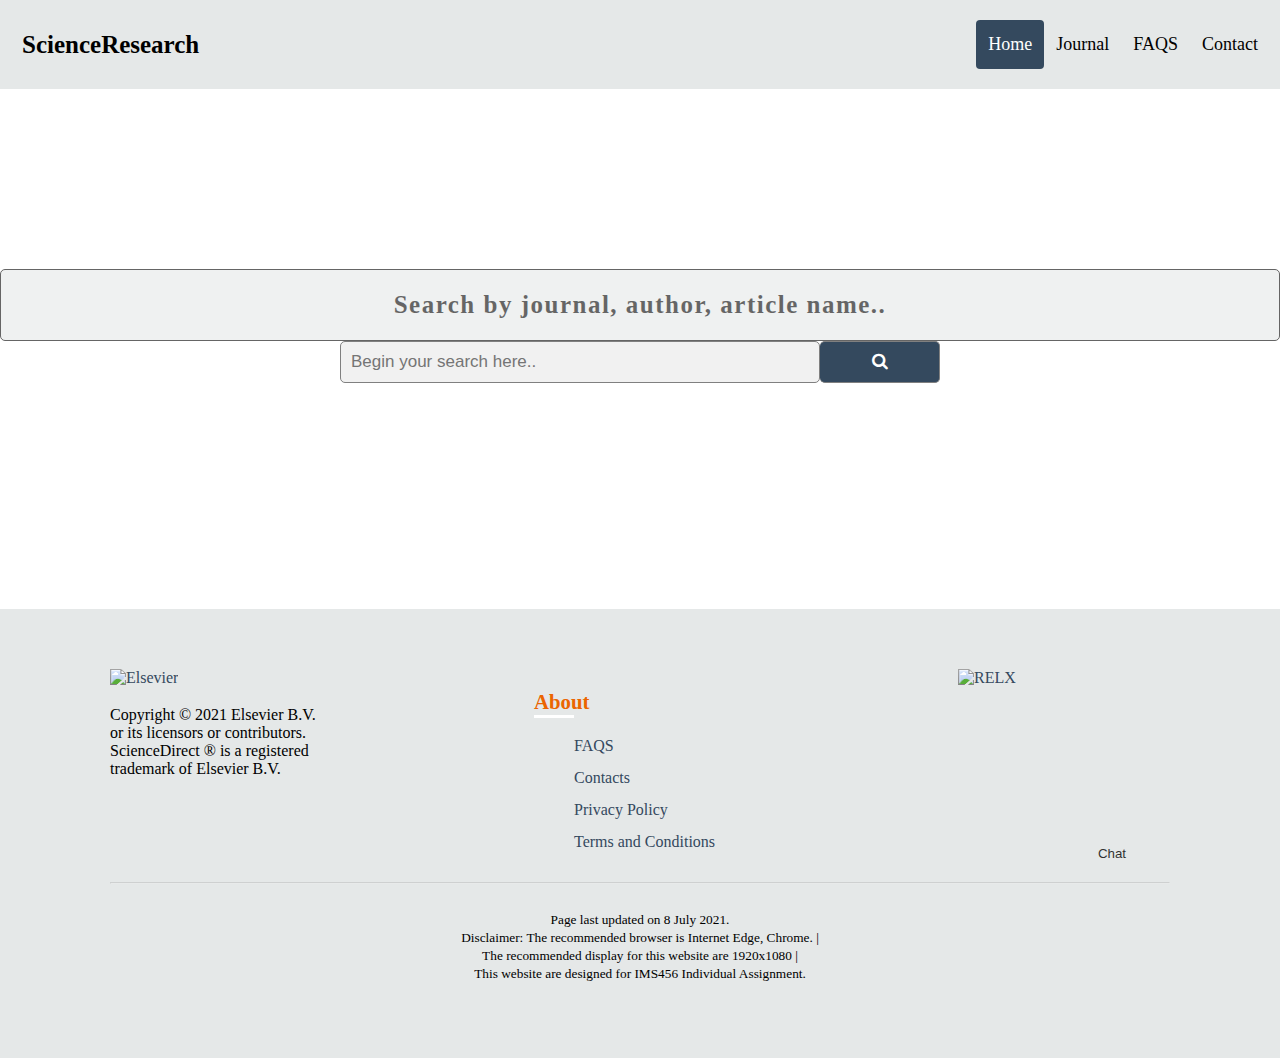
==== index.html @ 88f9bab0 "Add files via upload" ====
<!DOCTYPE html>
<html lang="en">
<head> 
<title>Science Research | HOME</title>
<meta name="description" content="Corporate Website">
  <meta name="keywords" content="corporate website">
  <meta name="author" content="Qhursiah, Qhursiah Ariffin">
  <meta name="viewport" content="width=device-width, initial-scale=1.0">
<link rel="stylesheet" type="text/css" href="style.css" />
<link rel="shortcut icon" href="image/icon.png" type="image/x-icon">
<link rel="stylesheet" href="https://cdnjs.cloudflare.com/ajax/libs/font-awesome/4.7.0/css/font-awesome.min.css">
</head>
<body align="center">


<div class="header">
	<a href="#default" class="logo">ScienceResearch</a>
  <div class="header-right">
    <a class="active" href="index.html">Home</a>
    <a href="journal.html">Journal</a>
    <a href="faqs.html">FAQS</a>
	<a href="contact.html">Contact</a>
  </div>
</div>


<div class="bg-img">
<br><br><br><br><br><br><br><br><br><br>
<div class="transbox">
<p>Search by journal, author, article name..</p>
</div>
<form class="example" action="journal.html" target="_self" style="margin:auto;max-width:600px">
  <input type="text" placeholder="Begin your search here.." name="search">
  <button type="submit"><i class="fa fa-search"></i></button>
</form>
</div>

<button class="open-button" onclick="openForm()">Chat</button>

<div class="chat-popup" id="myForm">
  <form action="action.html" class="form-container">
    <h1>Chat</h1>

    <label for="msg"><b>Message</b></label>
    <textarea placeholder="Type message.." name="msg" required></textarea>

    <button type="submit" class="btn">Send</button>
    <button type="button" class="btn cancel" onclick="closeForm()">Close</button>
  </form>
</div>

<script>
function openForm() {
  document.getElementById("myForm").style.display = "block";
}

function closeForm() {
  document.getElementById("myForm").style.display = "none";
}
</script>

    <footer align="left">
        <div class="container_footer">
            <div class="footer-content">
                <div class="items">
                    <a href="https://www.elsevier.com/en-xs" class="logo" target="_blank"><img src="image/publisher.png" alt="Elsevier" style="width:130px"></a>  
                    <p> Copyright © 2021 Elsevier B.V. or its licensors or contributors. ScienceDirect ® is a registered trademark of Elsevier B.V.</p>
                </div>

                <div class="items">
                    <h3> About</h3>
                    <ul>
                        <li><a href="faqs.html">FAQS</a></li>
                        <li><a href="contact.html">Contacts</a></li>
                        <li><a href="https://www.elsevier.com/about/policies/privacy-principles" target="_blank">Privacy Policy</a></li>
                        <li><a href="https://www.elsevier.com/legal/elsevier-website-terms-and-conditions" target="_blank">Terms and Conditions</a></li>
                    </ul>                          
                </div>
				
				<div class="items">
                    <a href="https://www.relx.com/" class="logo1" target="_blank"><img src="image/relx.png" alt="RELX" style="width:130px"></a>                          
                </div>

            </div>
            <hr>
            <p class="end"><small>Page last updated on 8 July 2021. <br>Disclaimer: The recommended browser is Internet Edge, Chrome. |
  <br>The recommended display for this website are 1920x1080 |<br>This website are designed for IMS456 Individual Assignment.</small></p>
        </div>
    </footer>

</body>
</html>
---- style.css ----
@import url(https://stackpath.bootstrapcdn.com/font-awesome/4.7.0/css/font-awesome.min.css);
* {box-sizing: border-box;}

body { 
  margin: 0;
  font-family: verdana;
}

.header {
  overflow: hidden;
  background-color: #E5E8E8;
  padding: 20px 10px;
}

.header a {
  float: left;
  color: black;
  text-align: center;
  padding: 12px;
  text-decoration: none;
  font-size: 18px; 
  line-height: 25px;
  border-radius: 4px;
}

.header a.logo {
  font-size: 25px;
  font-weight: bold;
  color:#000;
}

.header a:hover {
  background-color: #ddd;
  color: #34495E;
}

.header a.active {
  background-color: #34495E;
  color: white;
}

.header-right {
  float: right;
}

@media screen and (max-width: 500px) {
  .header a {
    float: none;
    display: block;
    text-align: left;
  }
  
  .header-right {
    float: none;
  }
}
.bg-img {
  /* The image used */
  background-image: url("image/bg1.jpg");
  min-height: 520px;

  /* Center and scale the image nicely */
  background-position: center;
  background-repeat: no-repeat;
  background-size: cover;
  position: relative;
}
div.transbox p{
	font-weight: bold;
	color: #000;
	font-size: 25px;
	letter-spacing: 1.5px;
	line-height: 20px;
}
div.transbox {
  background-color: #E5E8E8;
  border: 1px solid black;
  opacity: 0.6;
  border-radius: 5px;
}
form.example input[type=text] {
  padding: 10px;
  font-size: 17px;
  border: 1px solid grey;
  float: left;
  width: 80%;
  background: #f1f1f1;
  border-radius: 5px;
  box-shadow: 0px 1px 5px 3px rgba(0.0.0.0.12);
}

form.example button {
  float: left;
  width: 20%;
  padding: 10px;
  background: #34495E;
  color: white;
  font-size: 17px;
  border: 1px solid grey;
  border-left: none;
  cursor: pointer;
  border-radius: 5px;
  box-shadow: 0px 1px 5px 3px rgba(0.0.0.0.12);
}

form.example button:hover {
  background: #E5E8E8;
}

form.example::after {
  content: "";
  clear: both;
  display: table;
}

footer{
    background: #E5E8E8;
    color: #000;
    padding: 60px 0;
}
.container_footer{
    width: 100%;
    max-width: 1100px;
    padding: 0 20px;
    margin: 0 auto;
}
li{
    list-style: none;
    line-height: 2;
}
a{
    text-decoration: none;
    color: #34495E;
}
.footer-content{
    display: flex;
    justify-content: space-between;
    align-items: flex-start;
    flex-wrap: wrap;
}
.items{
    flex-basis: 20%;
}
.items p{
    margin: 1.2em 0;
}
.items h3{
    position: relative;
    font-size: 1.3em;
    margin-bottom: 1rem;
    color: #eb6500;
}
.items h3::after{
    content:"";
    position: absolute;
    width: 40px;
    height: 3px;
    background: #fff;
    bottom: -4px;
    left: 0;
}
hr{
    opacity: .3;
}
footer .end{
    text-align: center;
    padding: 10px 0 0 0;
}
@media (max-width:640px){
    .items{
    flex-basis: 80%;
    margin: auto;
}

}

.container {
  position: relative;
  width: 50%;
  max-width: 300px;
  left: 38%;
}

.image {
  display: block;
  width: 100%;
  height: auto;
}

.overlay {
  position: absolute; 
  bottom: 0; 
  background: rgb(0, 0, 0);
  background: rgba(0, 0, 0, 0.5); /* Black see-through */
  color: #f1f1f1; 
  width: 100%;
  transition: .5s ease;
  opacity:0;
  color: white;
  font-size: 20px;
  padding: 20px;
  text-align: center;
}

.container:hover .overlay {
  opacity: 1;
}

.column {
  float: left;
  width: 45%;
  position: center;
  padding: 10px;
}

/* Clear floats after the columns */
.row:after {
  content: "";
  display: table;
  clear: both;
}

/* Responsive layout - makes the two columns stack on top of each other instead of next to each other */
@media screen and (max-width: 600px) {
  .column {
    width: 100%;
  }
}
.container {
  position: relative;
  width: 100%;
  left: 100px;
}

.image {
  opacity: 1;
  display: block;
  width: 100%;
  height: auto;
  transition: .5s ease;
  backface-visibility: hidden;
}

.middle {
  transition: .5s ease;
  opacity: 0;
  position: absolute;
  top: 50%;
  left: 50%;
  transform: translate(-50%, -50%);
  -ms-transform: translate(-50%, -50%);
  text-align: center;
}

.container:hover .image {
  opacity: 0.3;
}

.container:hover .middle {
  opacity: 1;
}

.text {
  background-color: #34495E;
  color: white;
  font-size: 16px;
  padding: 16px 32px;
}

.column a {
  float: center;
  color: #000;
  text-align: center;
  padding: 14px 16px;
  text-decoration: none;
  font-size: 19px;
  border-bottom: 3px solid transparent;
}

.column a:hover {
  border-bottom: 3px solid #eb6500;
  color: #eb6500;
}

.contact {
  border-radius: 5px;
  background-color: #f2f2f2;
  padding: 20px;
}
.button2 {
	background-color: #34495E;
	border: none;
	color: white;
	padding: 20px;
	text-align: center;
	text-decoration: none;
	display: inline-block;
	font-size: 16px;
	margin: 4px 2px;
	cursor: pointer;
	border-radius: 80px;
	}
.bg-img1 {
  /* The image used */
  background-image: url("image/bg1.jpg");
  min-height: 600px;

  /* Center and scale the image nicely */
  background-position: center;
  background-repeat: no-repeat;
  background-size: cover;
  position: relative;
}
.bg-img1 h1{
	color: #fff;
}
.container_faq {
	color:#34495E;
}
.collapsible {
  background-color: #f2f2f2;
  color: black;
  cursor: pointer;
  padding: 18px;
  width: 100%;
  border: none;
  text-align: left;
  outline: none;
  font-size: 15px;
  	letter-spacing: 1.5px;
	line-height: 15px;
}

.active, .collapsible:hover {
  background-color: #34495E;
  color: white;
}

.content {
  padding: 0 100px;
  display: none;
  overflow: hidden;
  background-color: #34495E;
  color: white;
  	letter-spacing: 1.0px;
	line-height: 30px;
}
.content a{
	text-decoration: none;
	color: white;
}
.content a:hover {
  border-bottom: 3px solid #E5E8E8;
  color: #E5E8E8;
}

.column1 {
  float: left;
  width: 20%;
  position: center;
  padding: 10px;
}
.column1 h2{
	float: left;
	left: 70px;
	position: relative;
	color: #eb6500;
}
.column2 {
  float: left;
  width: 80%;
  position: center;
  padding: 10px;
}

/* Clear floats after the columns */
.row:after {
  content: "";
  display: table;
  clear: both;
}
@media screen and (max-width: 600px) {
  .column1 {
    width: 100%;
  }
}
@media screen and (max-width: 600px) {
  .column2 {
    width: 100%;
  }
}
.accordion {
  background-color: #eee;
  color: #000;
  cursor: pointer;
  padding: 18px;
  width: 90%;
  border: none;
  text-align: left;
  outline: none;
  font-size: 15px;
  transition: 0.4s;
}

.active, .accordion:hover {
  background-color: #ccc; 
}

.panel {
  padding: 0 90px;
  display: none;
  background-color: white;
  overflow: hidden;
  position: left;
}
.panel a{
	font-size: 15px;
	float: center;
  color: #000;
  text-align: center;
  text-decoration: none;
  border-bottom: 3px solid transparent;
}
.panel a:hover {
  border-bottom: 3px solid #eb6500;
  color: #eb6500;
}

.next_prev a{
  text-decoration: none;
  display: inline-block;
  padding: 8px 16px;
}

.next_prev a:hover {
  background-color: #eb6500;
  color: black;
}

.previous {
  background-color: #E5E8E8;
  color: black;
}

.next {
  background-color: #34495E;
  color: white;
}

/* Column container */
.row {  
  display: -ms-flexbox; /* IE10 */
  display: flex;
  -ms-flex-wrap: wrap; /* IE10 */
  flex-wrap: wrap;
}

/* Create two unequal columns that sits next to each other */
/* Sidebar/left column */
.side {
  -ms-flex: 30%; /* IE10 */
  flex: 30%;
  background-color: #f1f1f1;
  padding: 20px;
}

/* Main column */
.main {   
  -ms-flex: 70%; /* IE10 */
  flex: 70%;
  background-color: white;
  padding: 20px;
  position: relative;
}

hr.solid {
  border-top: 3px solid #bbb;
}

.fakeimg {
  width: 50%;
  padding: 20px;
  position: relative;
  left: 25%;
  bottom: 20px;
  height: auto;
}
@media screen and (max-width: 700px) {
  .row {   
    flex-direction: column;
  }
}

.main a{
	text-decoration: none;
	color: #000;
	font-size: 20px;
}
.main a:hover {
  border-bottom: 3px solid #eb6500;
  color: #eb6500;
}

.button {
  border: 2px solid #eb6500;
  background-color: white;
  color: black;
  padding: 14px 28px;
  font-size: 16px;
  cursor: pointer;
}
.pdf {
  border-color: #eb6500;
  color: white;
}

.pdf:hover {
  background-color: #eb6500;
  color: white;
}

.article {
  background-color: white;
  padding: 0px 90px 0px 90px;
  position: relative;
  text-align: justify;
}
.article h1{
  background-color: white;
  padding: 5px;
  position: relative;
  color: #505050;
  font-family: Georgia;
}
.article a{
	text-decoration: none;
	color: #000;
}
.article a:hover {
  border-bottom: 3px solid #eb6500;
  color: #eb6500;
}
.article: next_prev a{
  text-decoration: none;
  display: inline-block;
  padding: 8px 16px;
}

.next_prev a:hover {
  background-color: #eb6500;
  color: white;
}

.previous {
  background-color: #E5E8E8;
  color: black;
}

.next {
  background-color: #34495E;
  color: black;
}

/* read more/less */
#more {display: none;}

.myBtn{
  background-color: #E5E8E8;
  border: none;
  color: black;
  padding: 16px 32px;
  text-align: center;
  font-size: 16px;
  margin: 4px 2px;
  opacity: 0.6;
  transition: 0.3s;
}
.myBtn:hover {
	opacity: 1;
	background-color: #eb6500;
	color: white;
}

.open-button {
  background-color: #E5E8E8;
  color: black;
  padding: 16px 20px;
  border: none;
  cursor: pointer;
  opacity: 0.8;
  position: fixed;
  bottom: 23px;
  right: 28px;
  width: 280px;
}

/* The popup chat - hidden by default */
.chat-popup {
  display: none;
  position: fixed;
  bottom: 0;
  right: 15px;
  border: 3px solid #f1f1f1;
  z-index: 9;
}

/* Add styles to the form container */
.form-container {
  max-width: 300px;
  padding: 10px;
  background-color: white;
}

/* Full-width textarea */
.form-container textarea {
  width: 100%;
  padding: 15px;
  margin: 5px 0 22px 0;
  border: none;
  background: #f1f1f1;
  resize: none;
  min-height: 200px;
}

/* When the textarea gets focus, do something */
.form-container textarea:focus {
  background-color: #ddd;
  outline: none;
}

/* Set a style for the submit/send button */
.form-container .btn {
  background-color: #eb6500;
  color: white;
  padding: 16px 20px;
  border: none;
  cursor: pointer;
  width: 100%;
  margin-bottom:10px;
  opacity: 0.8;
}

/* Add a red background color to the cancel button */
.form-container .cancel {
  background-color: red;
}

/* Add some hover effects to buttons */
.form-container .btn:hover, .open-button:hover {
  opacity: 1;
}
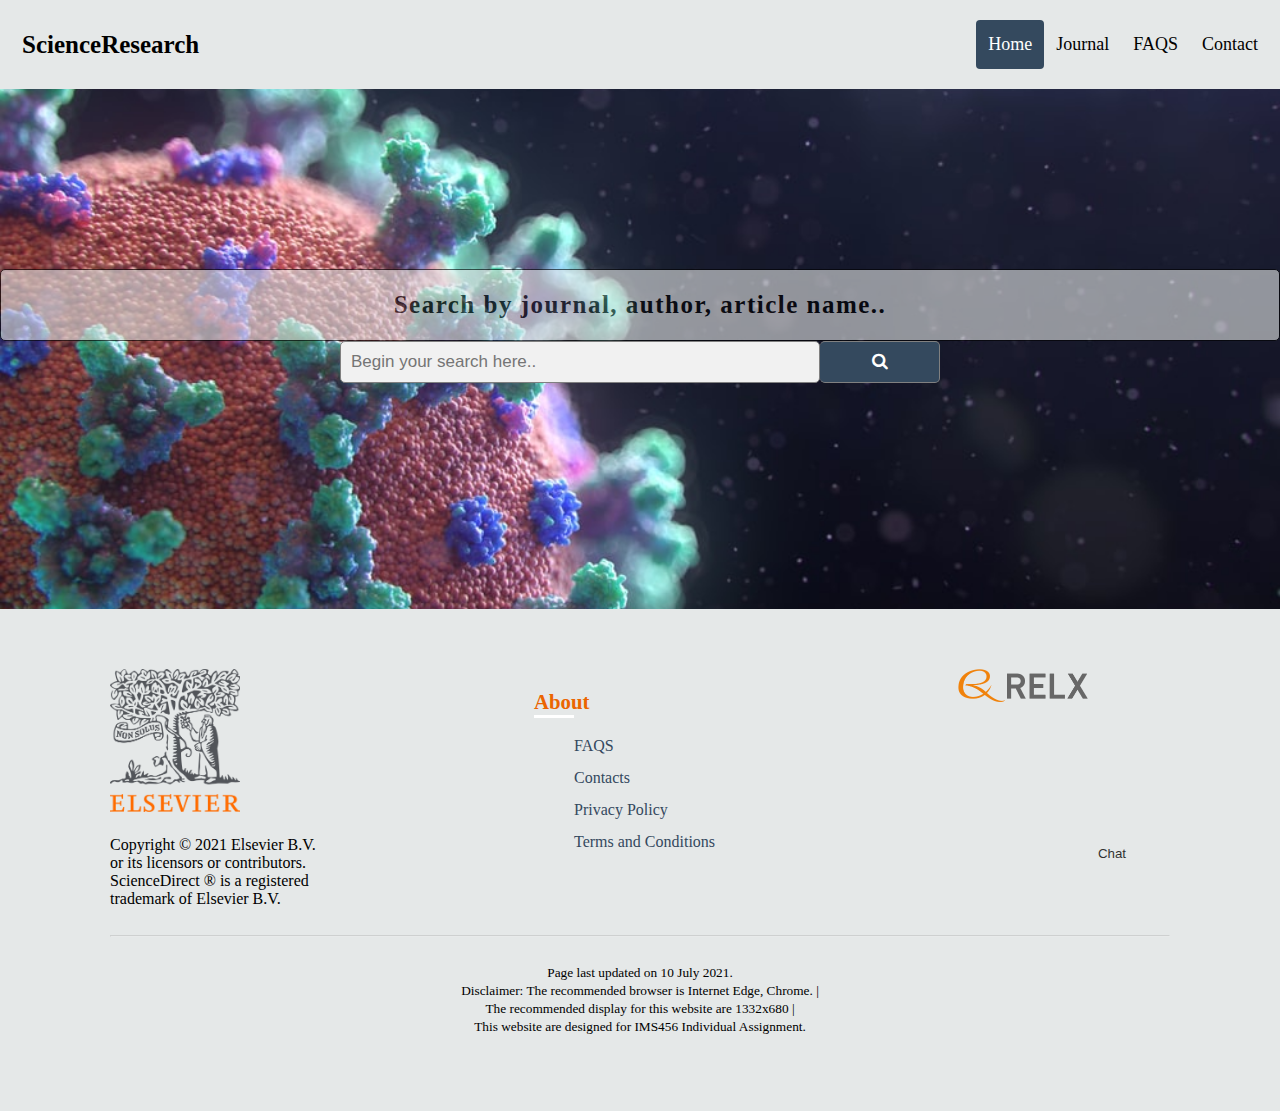
==== commit d2076885: "Add files via upload" ====
--- a/index.html
+++ b/index.html
@@ -83,8 +83,8 @@
 
             </div>
             <hr>
-            <p class="end"><small>Page last updated on 8 July 2021. <br>Disclaimer: The recommended browser is Internet Edge, Chrome. |
-  <br>The recommended display for this website are 1920x1080 |<br>This website are designed for IMS456 Individual Assignment.</small></p>
+   <p class="end"><small>Page last updated on 10 July 2021. <br>Disclaimer: The recommended browser is Internet Edge, Chrome. |
+  <br>The recommended display for this website are 1332x680 |<br>This website are designed for IMS456 Individual Assignment.</small></p>
         </div>
     </footer>
 
--- a/style.css
+++ b/style.css
@@ -229,7 +229,7 @@
 .container {
   position: relative;
   width: 100%;
-  left: 100px;
+  left: 50px;
 }
 
 .image {
@@ -648,4 +648,4 @@
 /* Add some hover effects to buttons */
 .form-container .btn:hover, .open-button:hover {
   opacity: 1;
-}+}
